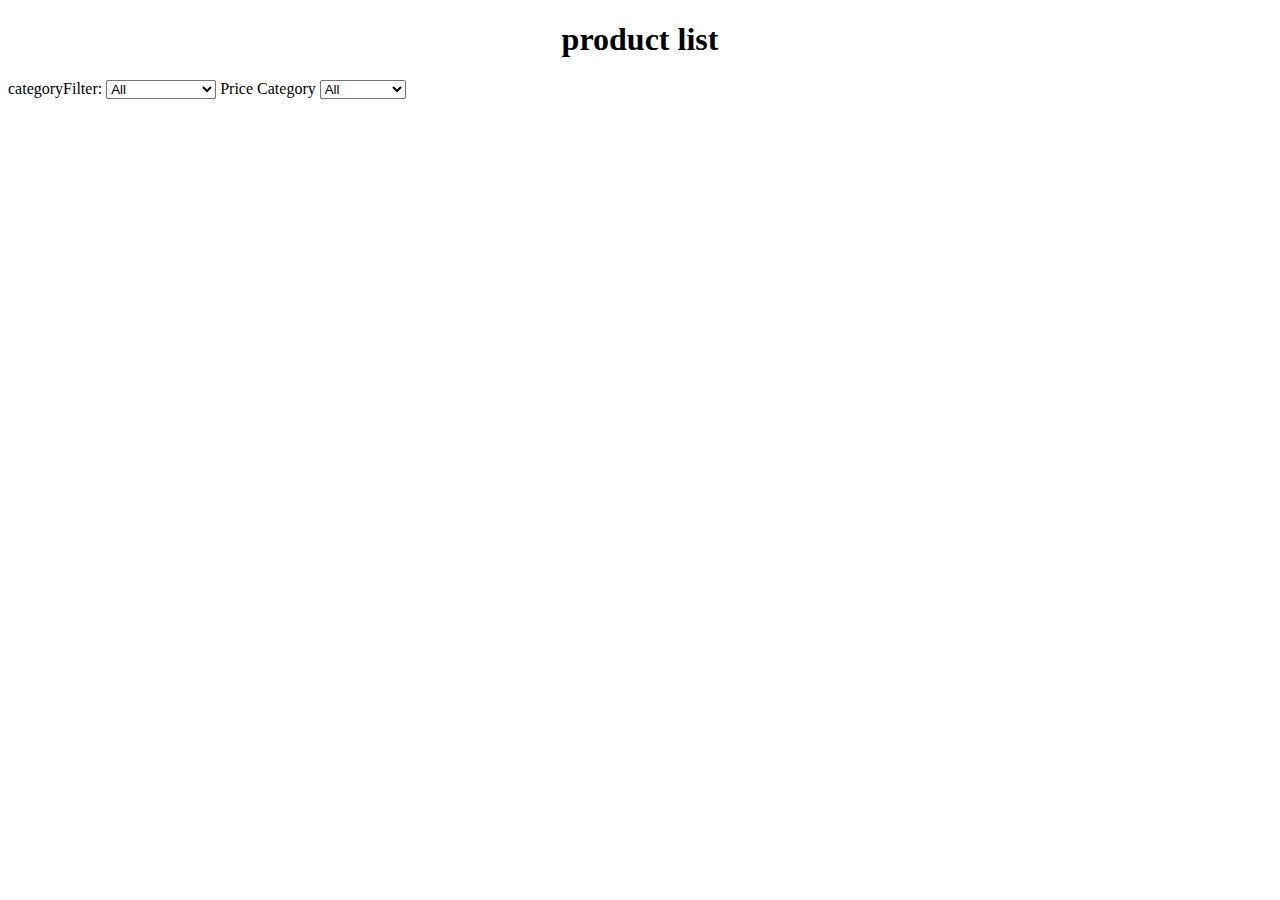
==== index.html @ 1982d502 "final commit" ====
<!DOCTYPE html>
<html lang="en">
    <head>
        <script src="./index.js" defer></script>
        <link rel="stylesheet" href="./style.css">
        <meta charset="UTF-8">
    </head>
    <body>
        <h1>product list</h1>
        <lable name="" for="categoryFilter">categoryFilter:</lable>
        <select id="categoryFilter">
            <option value="all">All</option>
            <option value="men's clothing">Men's Clothing</option>
        </select>
            <label for='pricecategory'>Price Category</label>
            <select id="pricecategory">
                <option value="alll">All</option>
                <option value="1to50">1to50</option>
                <option value="50to100">50to100</option>
                <option value="100to200">100to200</option>
                <option value="200to500">200to500</option>
                <option value="500to100">500to1000</option>
            </select>
            
        <ul id="productlist">

        </ul>
    </body>
</html>
---- style.css ----
#productlist{
    display: grid;
    grid-template-columns: repeat(4,auto);
    gap: 10px;

}
.product{
    list-style-type:none;
    height: 400px;
    width: 200px;
}
.product img{
    height: 100px;
    width: 100px;
}
h1{
    text-align: center;
}
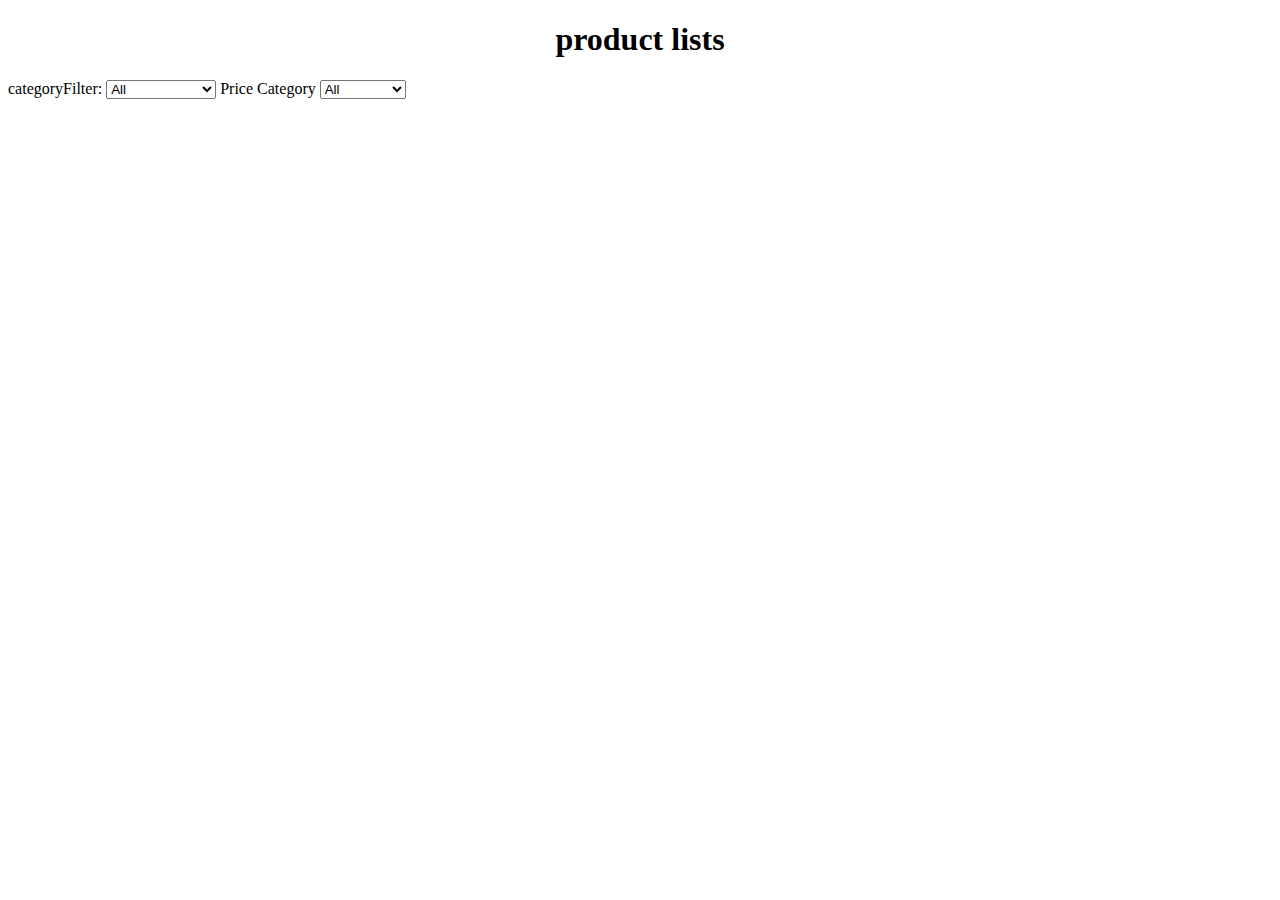
==== commit 6b360b06: "modification in title" ====
--- a/index.html
+++ b/index.html
@@ -6,7 +6,7 @@
         <meta charset="UTF-8">
     </head>
     <body>
-        <h1>product list</h1>
+        <h1>product lists</h1>
         <lable name="" for="categoryFilter">categoryFilter:</lable>
         <select id="categoryFilter">
             <option value="all">All</option>
